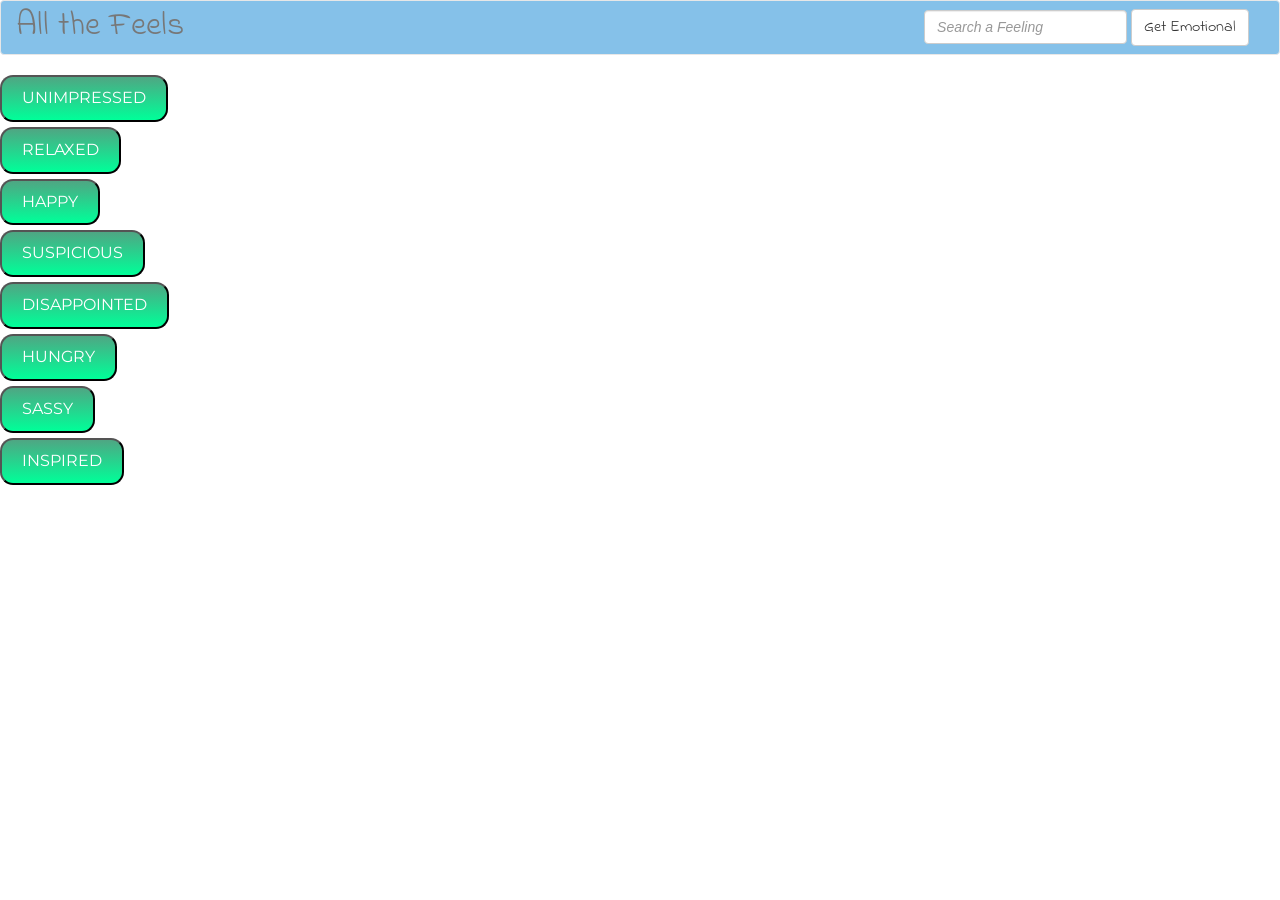
==== giphy.html @ 36664b34 "First Push" ====
<!DOCTYPE html>
<html lang="en">

<head>
  <meta charset="utf-8">
  <title>Emotional Rollercoaster</title>
  <link rel="stylesheet" href="https://maxcdn.bootstrapcdn.com/bootstrap/3.3.6/css/bootstrap.min.css">
  <link rel="stylesheet" href="style.css">
  <link href="https://fonts.googleapis.com/css?family=Indie+Flower" rel="stylesheet">
  <link href="https://fonts.googleapis.com/css?family=Montserrat" rel="stylesheet">
  <script type="text/javascript" src="https://cdnjs.cloudflare.com/ajax/libs/jquery/3.2.1/jquery.min.js"></script>
  <script src="giphy.js"></script>
</head>

<body>
  <nav class="navbar navbar-default">
    <div class="container-fluid">
      <div class="navbar-header">
        <button type="button" class="navbar-toggle collapsed" data-toggle="collapse" data-target="#bs-example-navbar-collapse-1"
          aria-expanded="false">
          <span class="sr-only">Toggle navigation</span>
          <span class="icon-bar"></span>
          <span class="icon-bar"></span>
          <span class="icon-bar"></span>
        </button>
        <a class="navbar-brand" href="#">All the Feels</a>
      </div>

      <div class="collapse navbar-collapse" id="bs-example-navbar-collapse-1">
        <form class="navbar-form navbar-right">
          <div class="form-group">
            <input type="text" id="searchField" class="form-control" placeholder="Search a Feeling">
          </div>
          <button type="submit" id="submitBtn" class="btn btn-default">Get Emotional</button>
        </form>
      </div>
    </div>
  </nav>

  <div class="contentContainer">
    <div class="row">
      <div id="btnsHere" class="col-xs-5"></div>
      <div class="col-xs-7">
        <div class="row">
          <div id="emotionDiv" class="col-xs-12"></div>
        </div>
      </div>
    </div>
  </div>
</body>

</html>
---- style.css ----
a.navbar-brand {
    font-family: 'Indie Flower', cursive;
    color: #4fa683;
    font-size: 34px;
}

.navbar {
    background-color: rgba(52,152,219,0.6)
}

#submitBtn {
    font-family: 'Indie Flower', cursive;
    font-size: 16px;
}

#searchField {
    font-style: italic;
}

.emotion {
    background: #4fa683;
    background-image: -webkit-linear-gradient(top, #4fa683, #00ff99);
    background-image: -moz-linear-gradient(top, #4fa683, #00ff99);
    background-image: -ms-linear-gradient(top, #4fa683, #00ff99);
    background-image: -o-linear-gradient(top, #4fa683, #00ff99);
    background-image: linear-gradient(to bottom, #4fa683, #00ff99);
    -webkit-border-radius: 13;
    -moz-border-radius: 13;
    border-radius: 13px;
    font-family: 'Montserrat', sans-serif;
    color: #ffffff;
    font-size: 16px;
    padding: 10px 20px 10px 20px;
    text-decoration: none;
    margin-bottom: 5px;
  }
  
  .emotion:hover {
    background: #3cb0fd;
    background-image: -webkit-linear-gradient(top, #3cb0fd, #3498db);
    background-image: -moz-linear-gradient(top, #3cb0fd, #3498db);
    background-image: -ms-linear-gradient(top, #3cb0fd, #3498db);
    background-image: -o-linear-gradient(top, #3cb0fd, #3498db);
    background-image: linear-gradient(to bottom, #3cb0fd, #3498db);
    text-decoration: none;
  }

  #madeBtn {
      text-align: center;
  }
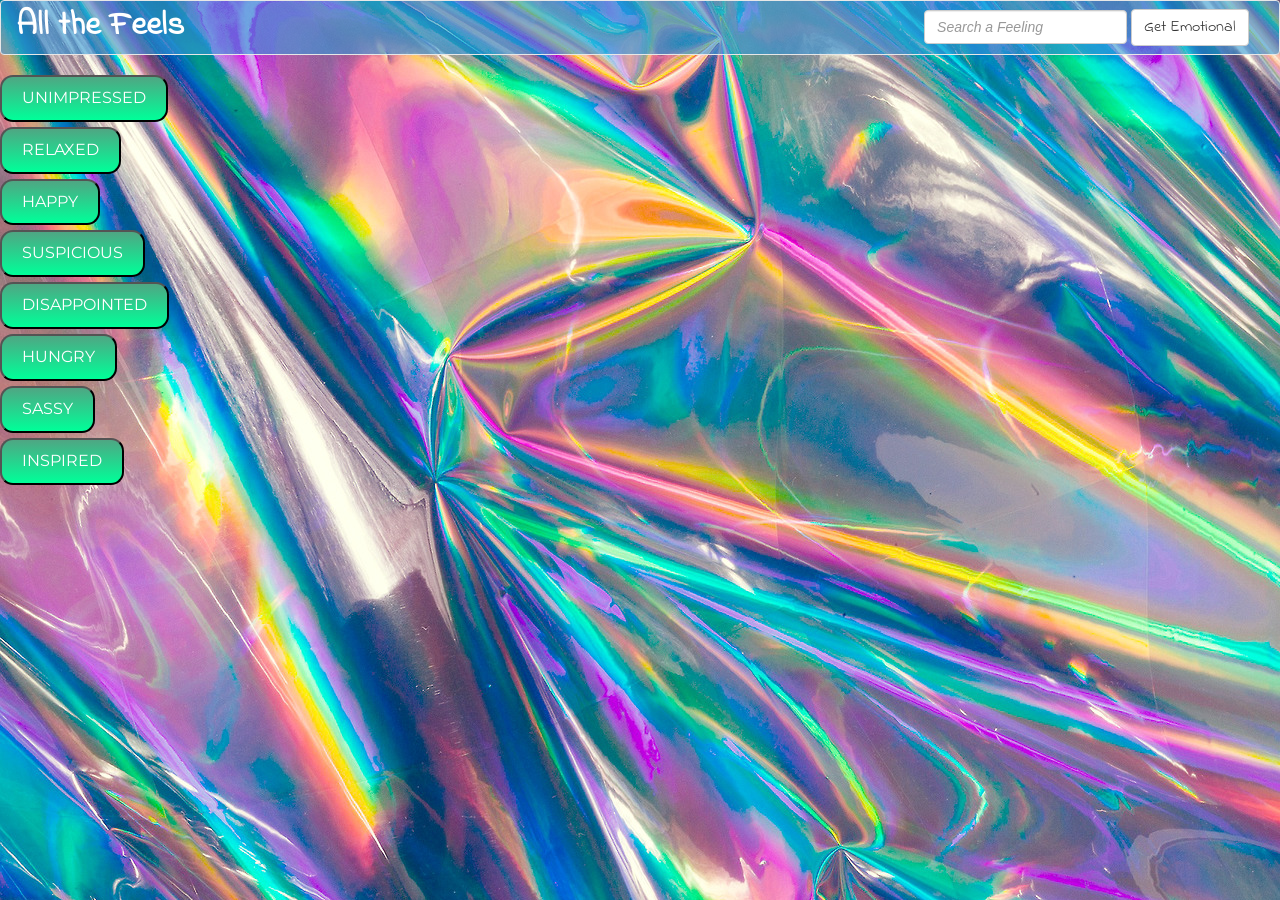
==== commit 19d7dcfd: "Working ajax" ====
--- a/giphy.html
+++ b/giphy.html
@@ -23,7 +23,7 @@
           <span class="icon-bar"></span>
           <span class="icon-bar"></span>
         </button>
-        <a class="navbar-brand" href="#">All the Feels</a>
+        <a class="navbar-brand" href="#" style="color:white"><b>All the Feels</b></a>
       </div>
 
       <div class="collapse navbar-collapse" id="bs-example-navbar-collapse-1">
@@ -39,7 +39,7 @@
 
   <div class="contentContainer">
     <div class="row">
-      <div id="btnsHere" class="col-xs-5"></div>
+      <div id="btnsHere" class="col-xs-5"><center></center></div>
       <div class="col-xs-7">
         <div class="row">
           <div id="emotionDiv" class="col-xs-12"></div>
--- a/style.css
+++ b/style.css
@@ -1,6 +1,9 @@
+body {
+    background-image: url("images/shinycolorsbkg.jpg");
+}
+
 a.navbar-brand {
     font-family: 'Indie Flower', cursive;
-    color: #4fa683;
     font-size: 34px;
 }
 
